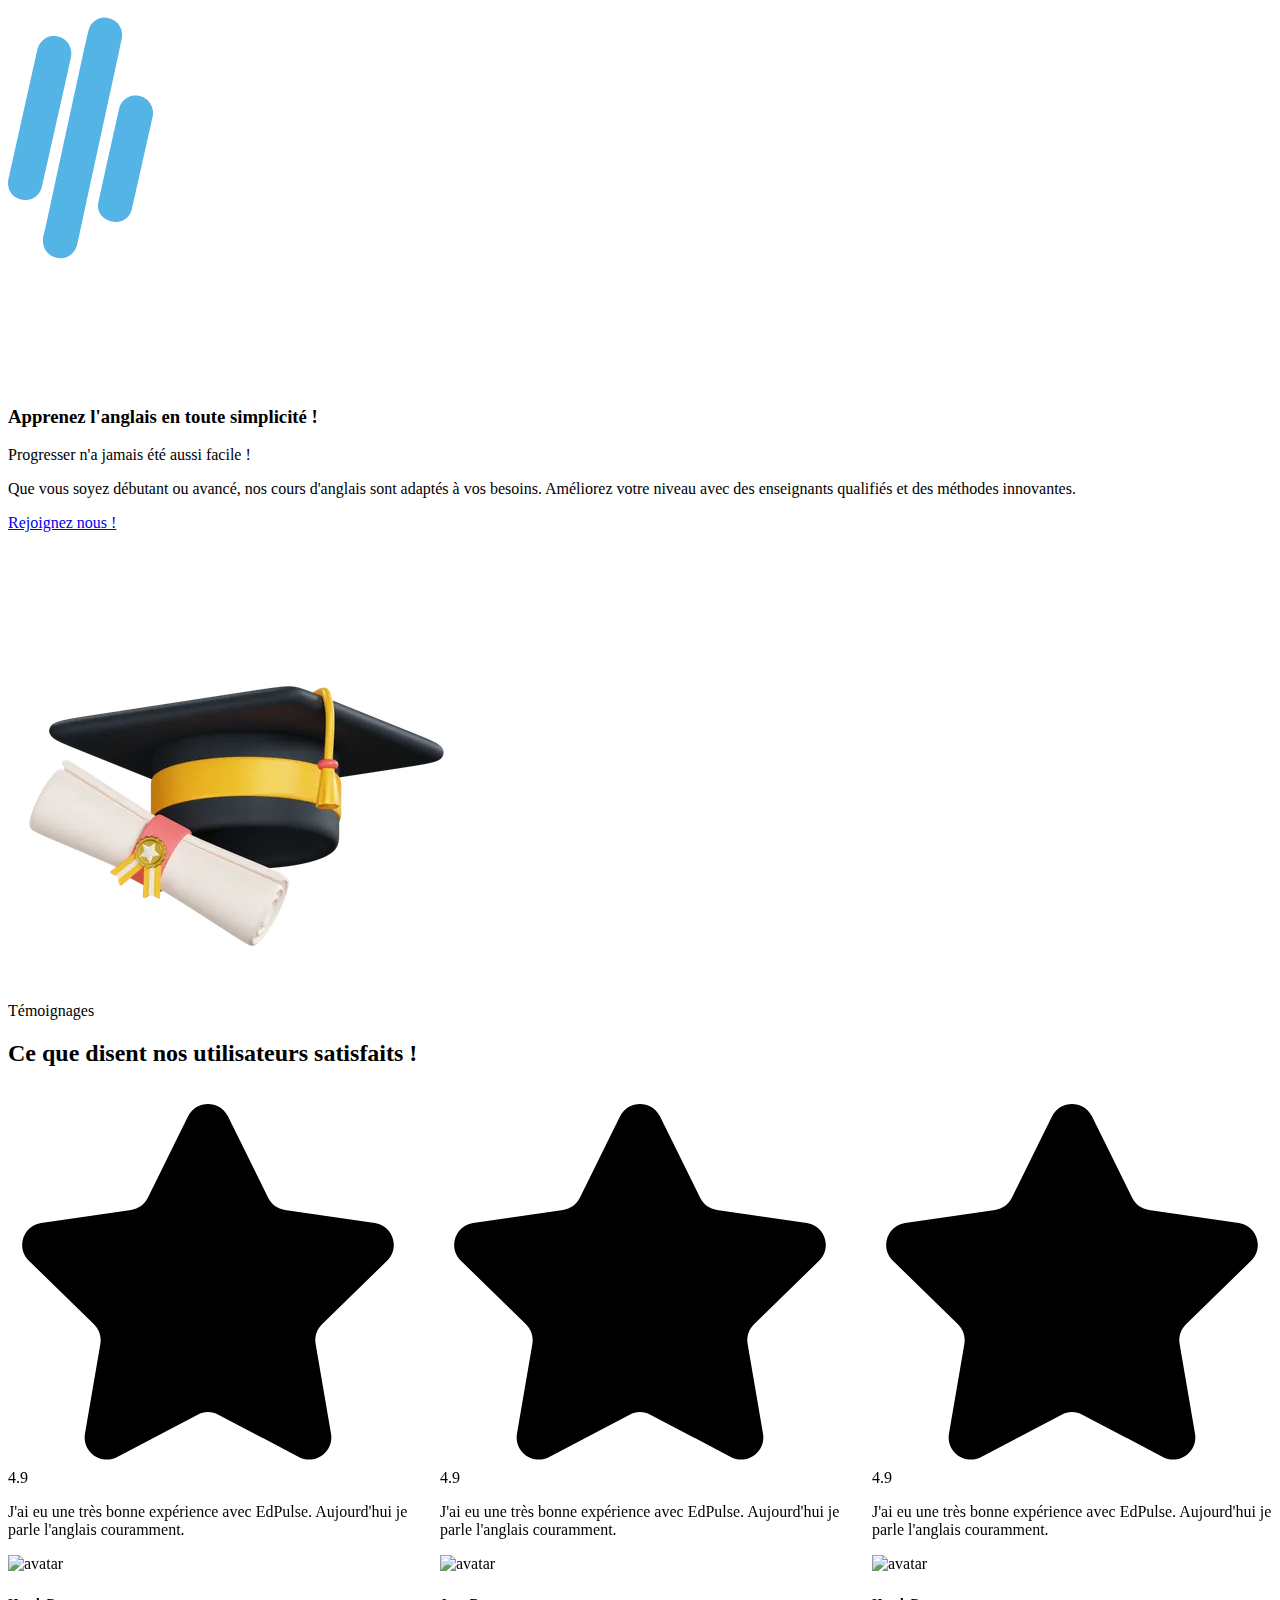
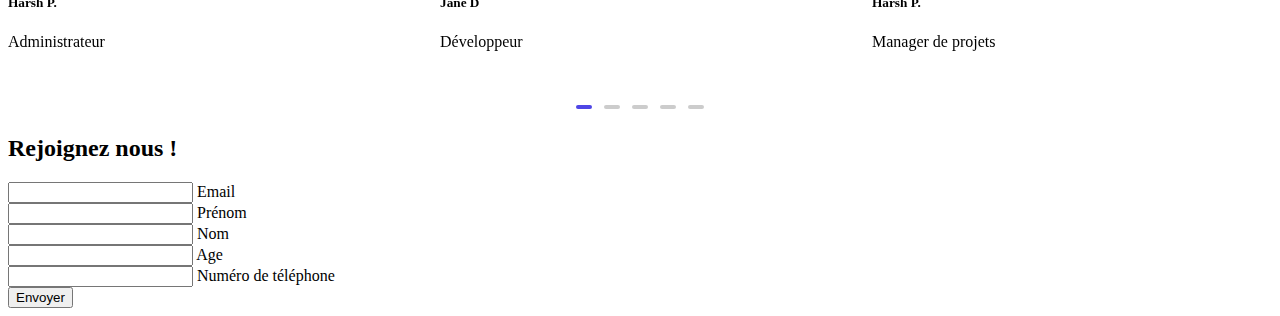
==== index.html @ c2362d2d "first commit" ====
<!DOCTYPE html>
<html lang="fr">
  <head>
    <meta charset="UTF-8" />
    <meta name="viewport" content="width=device-width, initial-scale=1.0" />
    <link rel="stylesheet" href="index.css" />
    <script src="https://cdn.tailwindcss.com"></script>
    <link
      rel="stylesheet"
      href="https://cdn.jsdelivr.net/npm/swiper@11/swiper-bundle.min.css"
    />
    <script src="https://code.jquery.com/jquery-3.7.1.min.js" integrity="sha256-/JqT3SQfawRcv/BIHPThkBvs0OEvtFFmqPF/lYI/Cxo=" crossorigin="anonymous"></script>
    <script src="https://cdn.jsdelivr.net/npm/swiper@11/swiper-bundle.min.js"></script>
    <script src="https://cdnjs.cloudflare.com/ajax/libs/toastr.js/latest/toastr.min.js"></script>
    <link rel="stylesheet" href="https://cdnjs.cloudflare.com/ajax/libs/toastr.js/latest/toastr.min.css">
    <title>Edpulse</title>
  </head>
  <body class="h-[100vh] bg-[#f9fafb]">
    <div
      id="navbar"
      class="bg-[#053046] flex justify-start items-center p-[1rem]"
    >
      <img src="./image.png" alt="" class="w-[200px]" />
      <!-- <div class="flex justify-between items-center gap-x-[20px]">
        <a href="#testimonials"><p class="text-white">Testimonials</p></a>
        <a href="#contactForm"><p class="text-white">Rejoignez nous</p></a>
      </div> -->
    </div>
    <div
      id="hero"
      class="h-[80vh] flex justify-around items-center bg-[#053046]"
    >
      <div
        class="relative top-[-5rem] flex flex-col items-center gap-y-[2rem] w-[50%]"
      >
        <h3
          class="text-white text-5xl text-center"
          style="font-family: cursive"
        >
          Apprenez l'anglais en toute simplicité !
        </h3>
        <p class="text-white text-xl text-center relative">
          Progresser n'a jamais été aussi facile !
        </p>
        <p class="text-white text-lg italic text-center">
          Que vous soyez débutant ou avancé, nos cours d'anglais sont adaptés à
          vos besoins. Améliorez votre niveau avec des enseignants qualifiés et
          des méthodes innovantes.
        </p>
        <!-- <p class="text-white text-2xl">Rejoignez nous !</p> -->

        <a href="#contactForm">
          <div
            class="w-[160px] h-[50px] bg-[#55b4e6] flex justify-center items-center rounded-lg cursor-pointer"
          >
            <p class="text-white text-lg">Rejoignez nous !</p>
          </div>
        </a>
      </div>
      <div class="relative top-[-6rem] w-[500px]">
        <img id="hat" src="./6659988.webp" alt="" class="w-full" />
      </div>
      <!-- <a href="#testimonials">down</a> -->
    </div>
    <div id="testimonials" class="h-[80vh] flex flex-col justify-center">
      <section class="py-24">
        <div class="mx-auto max-w-7xl px-4 sm:px-6 lg:px-8">
          <div class="mb-16">
            <span
              class="text-sm text-gray-500 font-medium text-center block mb-2"
              >Témoignages</span
            >
            <h2 class="text-4xl text-center font-bold text-[#053046]">
              Ce que disent nos utilisateurs satisfaits !
            </h2>
          </div>
          <!--Slider wrapper-->

          <div class="swiper mySwiper">
            <div class="swiper-wrapper w-max">
              <div class="swiper-slide">
                <div
                  class="group bg-white border border-solid border-gray-300 rounded-xl p-6 transition-all duration-500 w-full mx-auto hover:border-indigo-600 hover:shadow-sm slide_active:border-indigo-600"
                >
                  <div class="">
                    <div
                      class="flex items-center mb-7 gap-2 text-amber-500 transition-all duration-500"
                    >
                      <svg
                        class="w-5 h-5"
                        viewBox="0 0 18 17"
                        fill="none"
                        xmlns="http://www.w3.org/2000/svg"
                      >
                        <path
                          d="M8.10326 1.31699C8.47008 0.57374 9.52992 0.57374 9.89674 1.31699L11.7063 4.98347C11.8519 5.27862 12.1335 5.48319 12.4592 5.53051L16.5054 6.11846C17.3256 6.23765 17.6531 7.24562 17.0596 7.82416L14.1318 10.6781C13.8961 10.9079 13.7885 11.2389 13.8442 11.5632L14.5353 15.5931C14.6754 16.41 13.818 17.033 13.0844 16.6473L9.46534 14.7446C9.17402 14.5915 8.82598 14.5915 8.53466 14.7446L4.91562 16.6473C4.18199 17.033 3.32456 16.41 3.46467 15.5931L4.15585 11.5632C4.21148 11.2389 4.10393 10.9079 3.86825 10.6781L0.940384 7.82416C0.346867 7.24562 0.674378 6.23765 1.4946 6.11846L5.54081 5.53051C5.86652 5.48319 6.14808 5.27862 6.29374 4.98347L8.10326 1.31699Z"
                          fill="currentColor"
                        />
                      </svg>
                      <span class="text-base font-semibold text-indigo-600"
                        >4.9</span
                      >
                    </div>
                    <p
                      class="text-base text-gray-600 leading-6 transition-all duration-500 pb-8 group-hover:text-gray-800 slide_active:text-gray-800"
                    >
                      J'ai eu une très bonne expérience avec EdPulse. Aujourd'hui je parle l'anglais couramment.
                    </p>
                  </div>
                  <div
                    class="flex items-center gap-5 border-t border-solid border-gray-200 pt-5"
                  >
                    <img
                      class="rounded-full h-10 w-10 object-cover"
                      src="https://pagedone.io/asset/uploads/1696229969.png"
                      alt="avatar"
                    />
                    <div class="block">
                      <h5
                        class="text-gray-900 font-medium transition-all duration-500 mb-1"
                      >
                        Jane D
                      </h5>
                      <span class="text-sm leading-4 text-gray-500">Développeur </span>
                    </div>
                  </div>
                </div>
              </div>
              <div class="swiper-slide">
                <div
                  class="group bg-white border border-solid border-gray-300 flex justify-between flex-col rounded-xl p-6 transition-all duration-500 w-full mx-auto hover:border-indigo-600 slide_active:border-indigo-600 hover:shadow-sm"
                >
                  <div class="">
                    <div
                      class="flex items-center mb-7 gap-2 text-amber-500 transition-all duration-500"
                    >
                      <svg
                        class="w-5 h-5"
                        viewBox="0 0 18 17"
                        fill="none"
                        xmlns="http://www.w3.org/2000/svg"
                      >
                        <path
                          d="M8.10326 1.31699C8.47008 0.57374 9.52992 0.57374 9.89674 1.31699L11.7063 4.98347C11.8519 5.27862 12.1335 5.48319 12.4592 5.53051L16.5054 6.11846C17.3256 6.23765 17.6531 7.24562 17.0596 7.82416L14.1318 10.6781C13.8961 10.9079 13.7885 11.2389 13.8442 11.5632L14.5353 15.5931C14.6754 16.41 13.818 17.033 13.0844 16.6473L9.46534 14.7446C9.17402 14.5915 8.82598 14.5915 8.53466 14.7446L4.91562 16.6473C4.18199 17.033 3.32456 16.41 3.46467 15.5931L4.15585 11.5632C4.21148 11.2389 4.10393 10.9079 3.86825 10.6781L0.940384 7.82416C0.346867 7.24562 0.674378 6.23765 1.4946 6.11846L5.54081 5.53051C5.86652 5.48319 6.14808 5.27862 6.29374 4.98347L8.10326 1.31699Z"
                          fill="currentColor"
                        />
                      </svg>
                      <span class="text-base font-semibold text-indigo-600"
                        >4.9</span
                      >
                    </div>
                    <p
                      class="text-base text-gray-600 leading-6 transition-all duration-500 pb-8 group-hover:text-gray-800 slide_active:text-gray-800"
                    >
                    J'ai eu une très bonne expérience avec EdPulse. Aujourd'hui je parle l'anglais couramment.
                    </p>
                  </div>
                  <div
                    class="flex items-center gap-5 pt-5 border-t border-solid border-gray-200"
                  >
                    <img
                      class="rounded-full h-10 w-10 object-cover"
                      src="https://pagedone.io/asset/uploads/1696229994.png"
                      alt="avatar"
                    />
                    <div class="block">
                      <h5
                        class="text-gray-900 font-medium transition-all duration-500 mb-1"
                      >
                        Harsh P.
                      </h5>
                      <span class="text-sm leading-4 text-gray-500"
                        >Manager de projets</span
                      >
                    </div>
                  </div>
                </div>
              </div>
              <div class="swiper-slide">
                <div
                  class="flex justify-between flex-col lg:w-full group bg-white border border-solid border-gray-300 rounded-xl p-6 transition-all duration-500 w-full mx-auto slide_active:border-indigo-600 hover:border-indigo-600 hover:shadow-sm"
                >
                  <div class="">
                    <div
                      class="flex items-center mb-7 gap-2 text-amber-500 transition-all duration-500"
                    >
                      <svg
                        class="w-5 h-5"
                        viewBox="0 0 18 17"
                        fill="none"
                        xmlns="http://www.w3.org/2000/svg"
                      >
                        <path
                          d="M8.10326 1.31699C8.47008 0.57374 9.52992 0.57374 9.89674 1.31699L11.7063 4.98347C11.8519 5.27862 12.1335 5.48319 12.4592 5.53051L16.5054 6.11846C17.3256 6.23765 17.6531 7.24562 17.0596 7.82416L14.1318 10.6781C13.8961 10.9079 13.7885 11.2389 13.8442 11.5632L14.5353 15.5931C14.6754 16.41 13.818 17.033 13.0844 16.6473L9.46534 14.7446C9.17402 14.5915 8.82598 14.5915 8.53466 14.7446L4.91562 16.6473C4.18199 17.033 3.32456 16.41 3.46467 15.5931L4.15585 11.5632C4.21148 11.2389 4.10393 10.9079 3.86825 10.6781L0.940384 7.82416C0.346867 7.24562 0.674378 6.23765 1.4946 6.11846L5.54081 5.53051C5.86652 5.48319 6.14808 5.27862 6.29374 4.98347L8.10326 1.31699Z"
                          fill="currentColor"
                        />
                      </svg>
                      <span class="text-base font-semibold text-indigo-600"
                        >4.9</span
                      >
                    </div>
                    <p
                      class="text-base text-gray-600 leading-6 transition-all duration-500 pb-8 group-hover:text-gray-800 slide_active:text-gray-800"
                    >
                    J'ai eu une très bonne expérience avec EdPulse. Aujourd'hui je parle l'anglais couramment.
                    </p>
                  </div>
                  <div
                    class="flex items-center gap-5 border-t border-solid border-gray-200 pt-5"
                  >
                    <img
                      class="rounded-full h-10 w-10 object-cover"
                      src="	https://pagedone.io/asset/uploads/1696230027.png"
                      alt="avatar"
                    />
                    <div class="block">
                      <h5
                        class="text-gray-900 font-medium transition-all duration-500 mb-1"
                      >
                        Alex K.
                      </h5>
                      <span class="text-sm leading-4 text-gray-500"
                        >Designer</span
                      >
                    </div>
                  </div>
                </div>
              </div>
              <div class="swiper-slide">
                <div
                  class="group bg-white border border-solid border-gray-300 rounded-xl p-6 transition-all duration-500 w-full mx-auto slide_active:border-indigo-600 hover:border-indigo-600 hover:shadow-sm"
                >
                  <div class="">
                    <div
                      class="flex items-center mb-7 gap-2 text-amber-500 transition-all duration-500"
                    >
                      <svg
                        class="w-5 h-5"
                        viewBox="0 0 18 17"
                        fill="none"
                        xmlns="http://www.w3.org/2000/svg"
                      >
                        <path
                          d="M8.10326 1.31699C8.47008 0.57374 9.52992 0.57374 9.89674 1.31699L11.7063 4.98347C11.8519 5.27862 12.1335 5.48319 12.4592 5.53051L16.5054 6.11846C17.3256 6.23765 17.6531 7.24562 17.0596 7.82416L14.1318 10.6781C13.8961 10.9079 13.7885 11.2389 13.8442 11.5632L14.5353 15.5931C14.6754 16.41 13.818 17.033 13.0844 16.6473L9.46534 14.7446C9.17402 14.5915 8.82598 14.5915 8.53466 14.7446L4.91562 16.6473C4.18199 17.033 3.32456 16.41 3.46467 15.5931L4.15585 11.5632C4.21148 11.2389 4.10393 10.9079 3.86825 10.6781L0.940384 7.82416C0.346867 7.24562 0.674378 6.23765 1.4946 6.11846L5.54081 5.53051C5.86652 5.48319 6.14808 5.27862 6.29374 4.98347L8.10326 1.31699Z"
                          fill="currentColor"
                        />
                      </svg>
                      <span class="text-base font-semibold text-indigo-600"
                        >4.9</span
                      >
                    </div>
                    <p
                      class="text-base text-gray-600 leading-6 transition-all duration-500 pb-8 group-hover:text-gray-800 slide_active:text-gray-800"
                    >
                    J'ai eu une très bonne expérience avec EdPulse. Aujourd'hui je parle l'anglais couramment.
                    </p>
                  </div>
                  <div
                    class="flex items-center gap-5 border-t border-solid border-gray-200 pt-5"
                  >
                    <img
                      class="rounded-full h-10 w-10 object-cover"
                      src="https://pagedone.io/asset/uploads/1696229969.png"
                      alt="avatar"
                    />
                    <div class="block">
                      <h5
                        class="text-gray-900 font-medium transition-all duration-500 mb-1"
                      >
                        Jane D
                      </h5>
                      <span class="text-sm leading-4 text-gray-500">Manager </span>
                    </div>
                  </div>
                </div>
              </div>
              <div class="swiper-slide">
                <div
                  class="group bg-white border border-solid border-gray-300 flex justify-between flex-col rounded-xl p-6 transition-all duration-500 w-full mx-auto slide_active:border-indigo-600 hover:border-indigo-600 hover:shadow-sm"
                >
                  <div class="">
                    <div
                      class="flex items-center mb-7 gap-2 text-amber-500 transition-all duration-500"
                    >
                      <svg
                        class="w-5 h-5"
                        viewBox="0 0 18 17"
                        fill="none"
                        xmlns="http://www.w3.org/2000/svg"
                      >
                        <path
                          d="M8.10326 1.31699C8.47008 0.57374 9.52992 0.57374 9.89674 1.31699L11.7063 4.98347C11.8519 5.27862 12.1335 5.48319 12.4592 5.53051L16.5054 6.11846C17.3256 6.23765 17.6531 7.24562 17.0596 7.82416L14.1318 10.6781C13.8961 10.9079 13.7885 11.2389 13.8442 11.5632L14.5353 15.5931C14.6754 16.41 13.818 17.033 13.0844 16.6473L9.46534 14.7446C9.17402 14.5915 8.82598 14.5915 8.53466 14.7446L4.91562 16.6473C4.18199 17.033 3.32456 16.41 3.46467 15.5931L4.15585 11.5632C4.21148 11.2389 4.10393 10.9079 3.86825 10.6781L0.940384 7.82416C0.346867 7.24562 0.674378 6.23765 1.4946 6.11846L5.54081 5.53051C5.86652 5.48319 6.14808 5.27862 6.29374 4.98347L8.10326 1.31699Z"
                          fill="currentColor"
                        />
                      </svg>
                      <span class="text-base font-semibold text-indigo-600"
                        >4.9</span
                      >
                    </div>
                    <p
                      class="text-base text-gray-600 leading-6 transition-all duration-500 pb-8 group-hover:text-gray-800 slide_active:text-gray-800"
                    >
                    J'ai eu une très bonne expérience avec EdPulse. Aujourd'hui je parle l'anglais couramment.
                    </p>
                  </div>
                  <div
                    class="flex items-center gap-5 pt-5 border-t border-solid border-gray-200"
                  >
                    <img
                      class="rounded-full h-10 w-10 object-cover"
                      src="https://pagedone.io/asset/uploads/1696229994.png"
                      alt="avatar"
                    />
                    <div class="block">
                      <h5
                        class="text-gray-900 font-medium transition-all duration-500 mb-1"
                      >
                        Harsh P.
                      </h5>
                      <span class="text-sm leading-4 text-gray-500"
                        >Administrateur</span
                      >
                    </div>
                  </div>
                </div>
              </div>
            </div>
            <div class="swiper-pagination"></div>
          </div>
        </div>
      </section>
      <!-- <a href="#contactForm">down</a> -->
    </div>
    <div id="contactForm" class="h-[60vh] flex flex-col justify-start w-6xl">
      <div class="mb-16">
        <h2 class="text-4xl text-center font-bold text-[#053046]">
          Rejoignez nous !
        </h2>
      </div>

      <form class="w-[70%] mx-auto" method="post" lang="fr">
        <div class="relative z-0 w-full mb-8 group">
          <input
            type="email"
            name="form_email"
            id="form_email"
            class="block py-2.5 px-0 w-full text-sm text-gray-900 bg-transparent border-0 border-b-2 border-gray-300 appearance-none dark:text-white dark:border-gray-600 dark:focus:border-blue-500 focus:outline-none focus:ring-0 focus:border-blue-600 peer"
            placeholder=" "
            required
          />
          <label
            for="form_email"
            class="peer-focus:font-medium absolute text-sm text-gray-500 dark:text-gray-400 duration-300 transform -translate-y-6 scale-75 top-3 -z-10 origin-[0] peer-focus:start-0 rtl:peer-focus:translate-x-1/4 rtl:peer-focus:left-auto peer-focus:text-blue-600 peer-focus:dark:text-blue-500 peer-placeholder-shown:scale-100 peer-placeholder-shown:translate-y-0 peer-focus:scale-75 peer-focus:-translate-y-6"
            >Email</label
          >
        </div>
        <div class="grid md:grid-cols-2 md:gap-6">
          <div class="relative z-0 w-full mb-8 group">
            <input
              type="text"
              name="form_prenom"
              id="form_prenom"
              class="block py-2.5 px-0 w-full text-sm text-gray-900 bg-transparent border-0 border-b-2 border-gray-300 appearance-none dark:text-white dark:border-gray-600 dark:focus:border-blue-500 focus:outline-none focus:ring-0 focus:border-blue-600 peer"
              placeholder=" "
              required
            />
            <label
              for="form_prenom"
              class="peer-focus:font-medium absolute text-sm text-gray-500 dark:text-gray-400 duration-300 transform -translate-y-6 scale-75 top-3 -z-10 origin-[0] peer-focus:start-0 rtl:peer-focus:translate-x-1/4 peer-focus:text-blue-600 peer-focus:dark:text-blue-500 peer-placeholder-shown:scale-100 peer-placeholder-shown:translate-y-0 peer-focus:scale-75 peer-focus:-translate-y-6"
              >Prénom</label
            >
          </div>
          <div class="relative z-0 w-full mb-8 group">
            <input
              type="text"
              name="form_nom"
              id="form_nom"
              class="block py-2.5 px-0 w-full text-sm text-gray-900 bg-transparent border-0 border-b-2 border-gray-300 appearance-none dark:text-white dark:border-gray-600 dark:focus:border-blue-500 focus:outline-none focus:ring-0 focus:border-blue-600 peer"
              placeholder=" "
              required
            />
            <label
              for="form_nom"
              class="peer-focus:font-medium absolute text-sm text-gray-500 dark:text-gray-400 duration-300 transform -translate-y-6 scale-75 top-3 -z-10 origin-[0] peer-focus:start-0 rtl:peer-focus:translate-x-1/4 peer-focus:text-blue-600 peer-focus:dark:text-blue-500 peer-placeholder-shown:scale-100 peer-placeholder-shown:translate-y-0 peer-focus:scale-75 peer-focus:-translate-y-6"
              >Nom</label
            >
          </div>
        </div>
        <div class="grid md:grid-cols-2 md:gap-6">
            <div class="relative z-0 w-full mb-8 group">
                <input
                  type="text"
                  name="form_age"
                  id="form_age"
                  class="block py-2.5 px-0 w-full text-sm text-gray-900 bg-transparent border-0 border-b-2 border-gray-300 appearance-none dark:text-white dark:border-gray-600 dark:focus:border-blue-500 focus:outline-none focus:ring-0 focus:border-blue-600 peer"
                  placeholder=" "
                  required
                />
                <label
                  for="form_age"
                  class="peer-focus:font-medium absolute text-sm text-gray-500 dark:text-gray-400 duration-300 transform -translate-y-6 scale-75 top-3 -z-10 origin-[0] peer-focus:start-0 rtl:peer-focus:translate-x-1/4 peer-focus:text-blue-600 peer-focus:dark:text-blue-500 peer-placeholder-shown:scale-100 peer-placeholder-shown:translate-y-0 peer-focus:scale-75 peer-focus:-translate-y-6"
                  >Age</label
                >
              </div>
          <div class="relative z-0 w-full mb-8 group">
            <input
              type="tel"
              pattern="[0-9]{3}-[0-9]{3}-[0-9]{4}"
              name="form_telephone"
              id="form_telephone"
              class="block py-2.5 px-0 w-full text-sm text-gray-900 bg-transparent border-0 border-b-2 border-gray-300 appearance-none dark:text-white dark:border-gray-600 dark:focus:border-blue-500 focus:outline-none focus:ring-0 focus:border-blue-600 peer"
              placeholder=" "
              required
            />
            <label
              for="form_telephone"
              class="peer-focus:font-medium absolute text-sm text-gray-500 dark:text-gray-400 duration-300 transform -translate-y-6 scale-75 top-3 -z-10 origin-[0] peer-focus:start-0 rtl:peer-focus:translate-x-1/4 peer-focus:text-blue-600 peer-focus:dark:text-blue-500 peer-placeholder-shown:scale-100 peer-placeholder-shown:translate-y-0 peer-focus:scale-75 peer-focus:-translate-y-6"
              >Numéro de téléphone</label
            >
          </div>

        </div>
        <div class="flex justify-center items-center">
            <button
            type="submit"
            id="form_submit_btn"
            class="mt-5 w-[80px] text-white bg-[#55b4e6] hover:bg-[#053046] focus:ring-4 focus:outline-none focus:ring-blue-300 font-medium rounded-md text-sm w-full sm:w-auto px-5 py-2.5 text-center dark:bg-blue-600 dark:hover:bg-blue-700 dark:focus:ring-blue-800"
          >
            Envoyer
          </button>
        </div>
      </form>

      <!-- <a href="#navbar">up</a> -->
    </div>
    <script src="app.js"></script>
    <script>
      document.querySelectorAll('a[href^="#"]').forEach((anchor) => {
        anchor.addEventListener("click", function (e) {
          e.preventDefault();

          document.querySelector(this.getAttribute("href")).scrollIntoView({
            behavior: "smooth",
          });
        });
      });
      let swiper = new Swiper(".mySwiper", {
        slidesPerView: 1,
        spaceBetween: 32,
        loop: true,
        centeredSlides: true,
        pagination: {
          el: ".swiper-pagination",
          clickable: true,
        },
        autoplay: {
          delay: 2500,
          disableOnInteraction: false,
        },
        breakpoints: {
          640: {
            slidesPerView: 1,
            spaceBetween: 32,
          },
          768: {
            slidesPerView: 2,
            spaceBetween: 32,
          },
          1024: {
            slidesPerView: 3,
            spaceBetween: 32,
          },
        },
      });
    </script>
  </body>
</html>
---- index.css ----
@keyframes float {
	0% {
		transform: translatey(0px);
	}
	50% {
		transform: translatey(-40px);
	}
	100% {
		transform: translatey(0px);
	}
}

#hat{
	transform: translatey(0px);
	animation: float 4s ease-in-out infinite;
}

.swiper-horizontal>.swiper-pagination-bullets .swiper-pagination-bullet,
.swiper-pagination-horizontal.swiper-pagination-bullets .swiper-pagination-bullet {
    width: 16px !important;
    height: 4px !important;
    border-radius: 5px !important;
    margin: 0 6px !important;
}

.swiper-pagination {
    bottom: 2px !important;
}

.swiper-wrapper {
    height: max-content !important;
    width: max-content !important;
    padding-bottom: 64px;
}

.swiper-pagination-bullet-active {
    background: #4F46E5 !important;
}

.swiper-slide.swiper-slide-active>.slide_active\:border-indigo-600 {
    --tw-border-opacity: 1;
    border-color: rgb(79 70 229 / var(--tw-border-opacity));
}

.swiper-slide.swiper-slide-active>.group .slide_active\:text-gray-800 {
    ---tw-text-opacity: 1;
    color: rgb(31 41 55 / var(--tw-text-opacity));
}
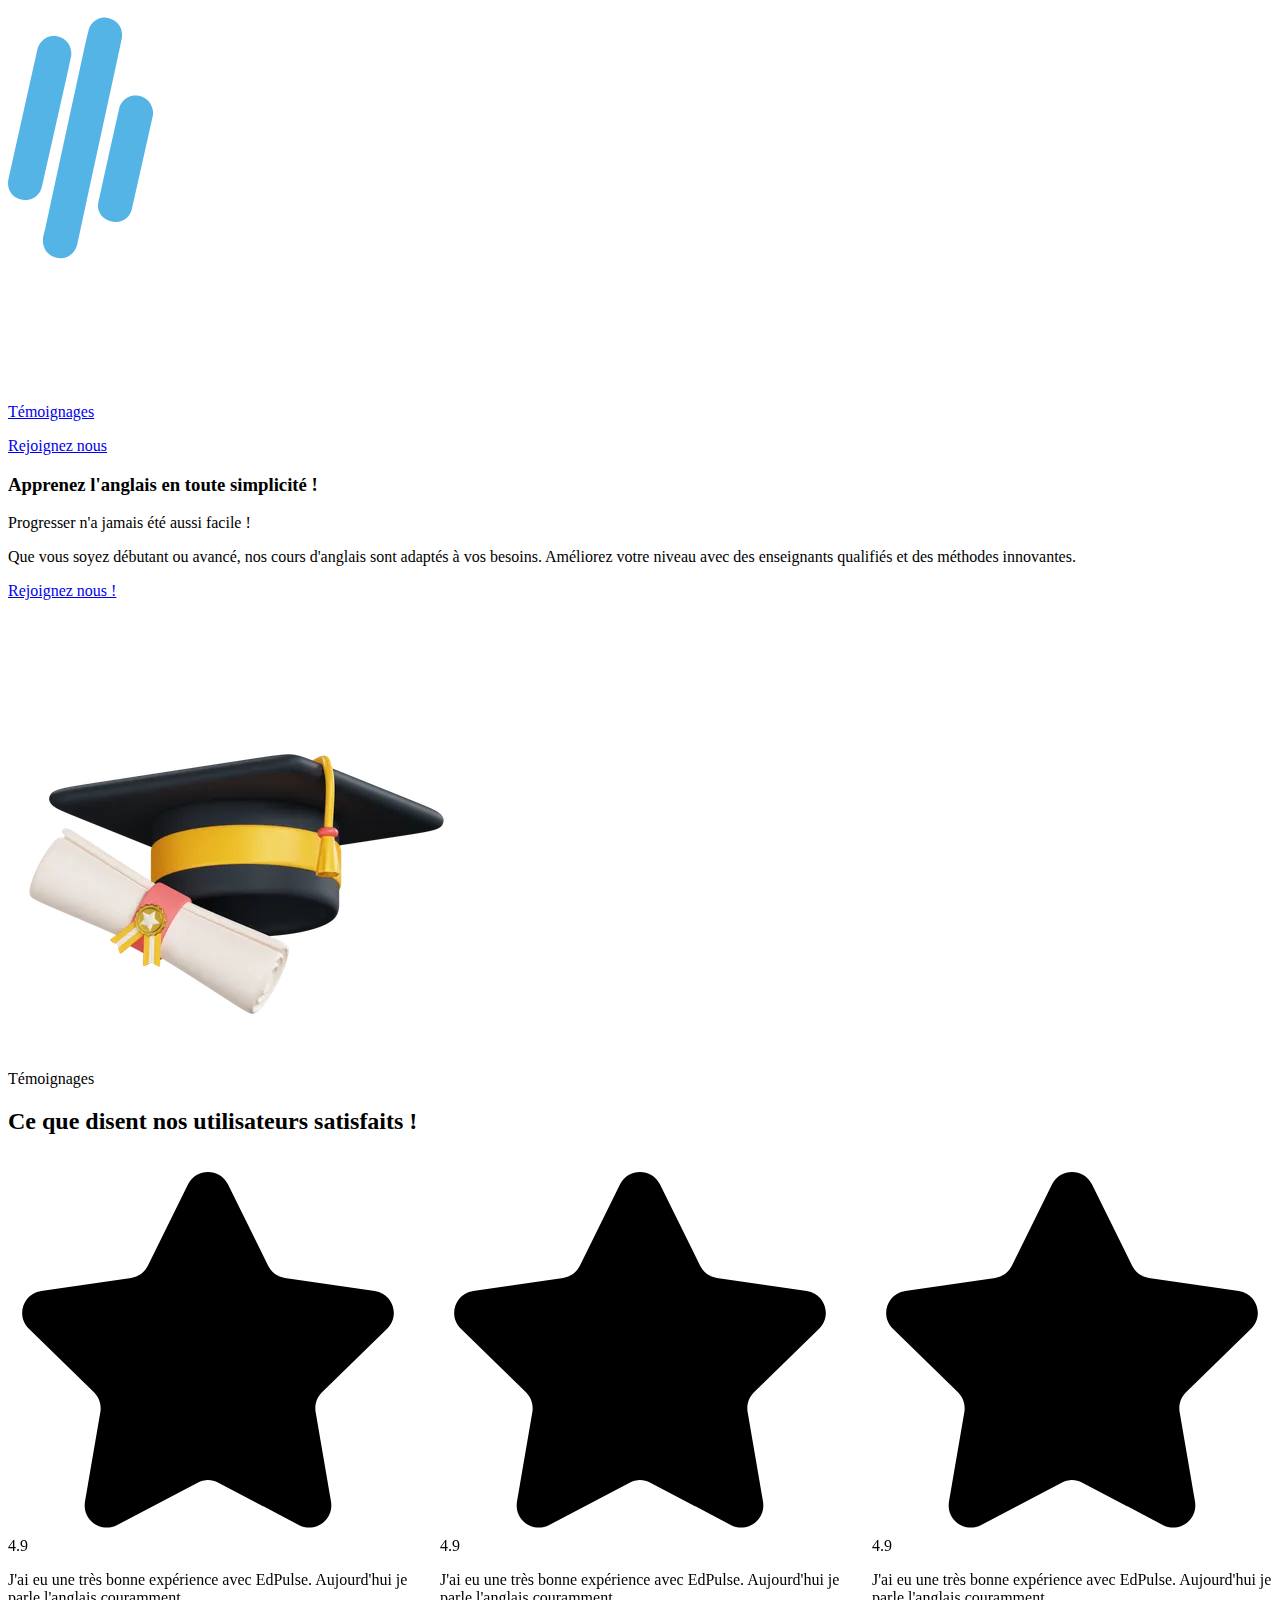
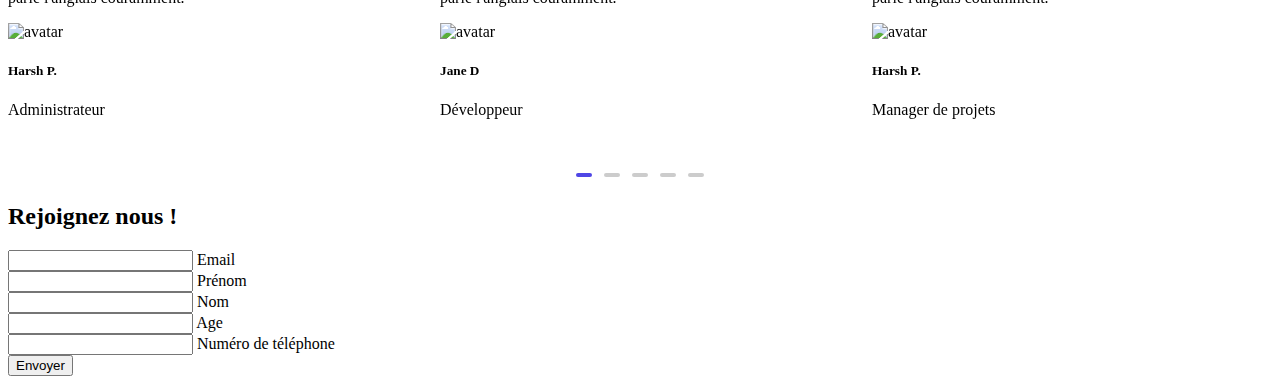
==== commit f67c1ae8: "ajout menu navigation" ====
--- a/index.html
+++ b/index.html
@@ -21,14 +21,14 @@
       class="bg-[#053046] flex justify-start items-center p-[1rem]"
     >
       <img src="./image.png" alt="" class="w-[200px]" />
-      <!-- <div class="flex justify-between items-center gap-x-[20px]">
-        <a href="#testimonials"><p class="text-white">Testimonials</p></a>
+      <div class="flex justify-between items-center gap-x-[20px]">
+        <a href="#testimonials"><p class="text-white">Témoignages</p></a>
         <a href="#contactForm"><p class="text-white">Rejoignez nous</p></a>
-      </div> -->
+      </div>
     </div>
     <div
       id="hero"
-      class="h-[80vh] flex justify-around items-center bg-[#053046]"
+      class="h-[90vh] flex justify-around items-center bg-[#053046]"
     >
       <div
         class="relative top-[-5rem] flex flex-col items-center gap-y-[2rem] w-[50%]"
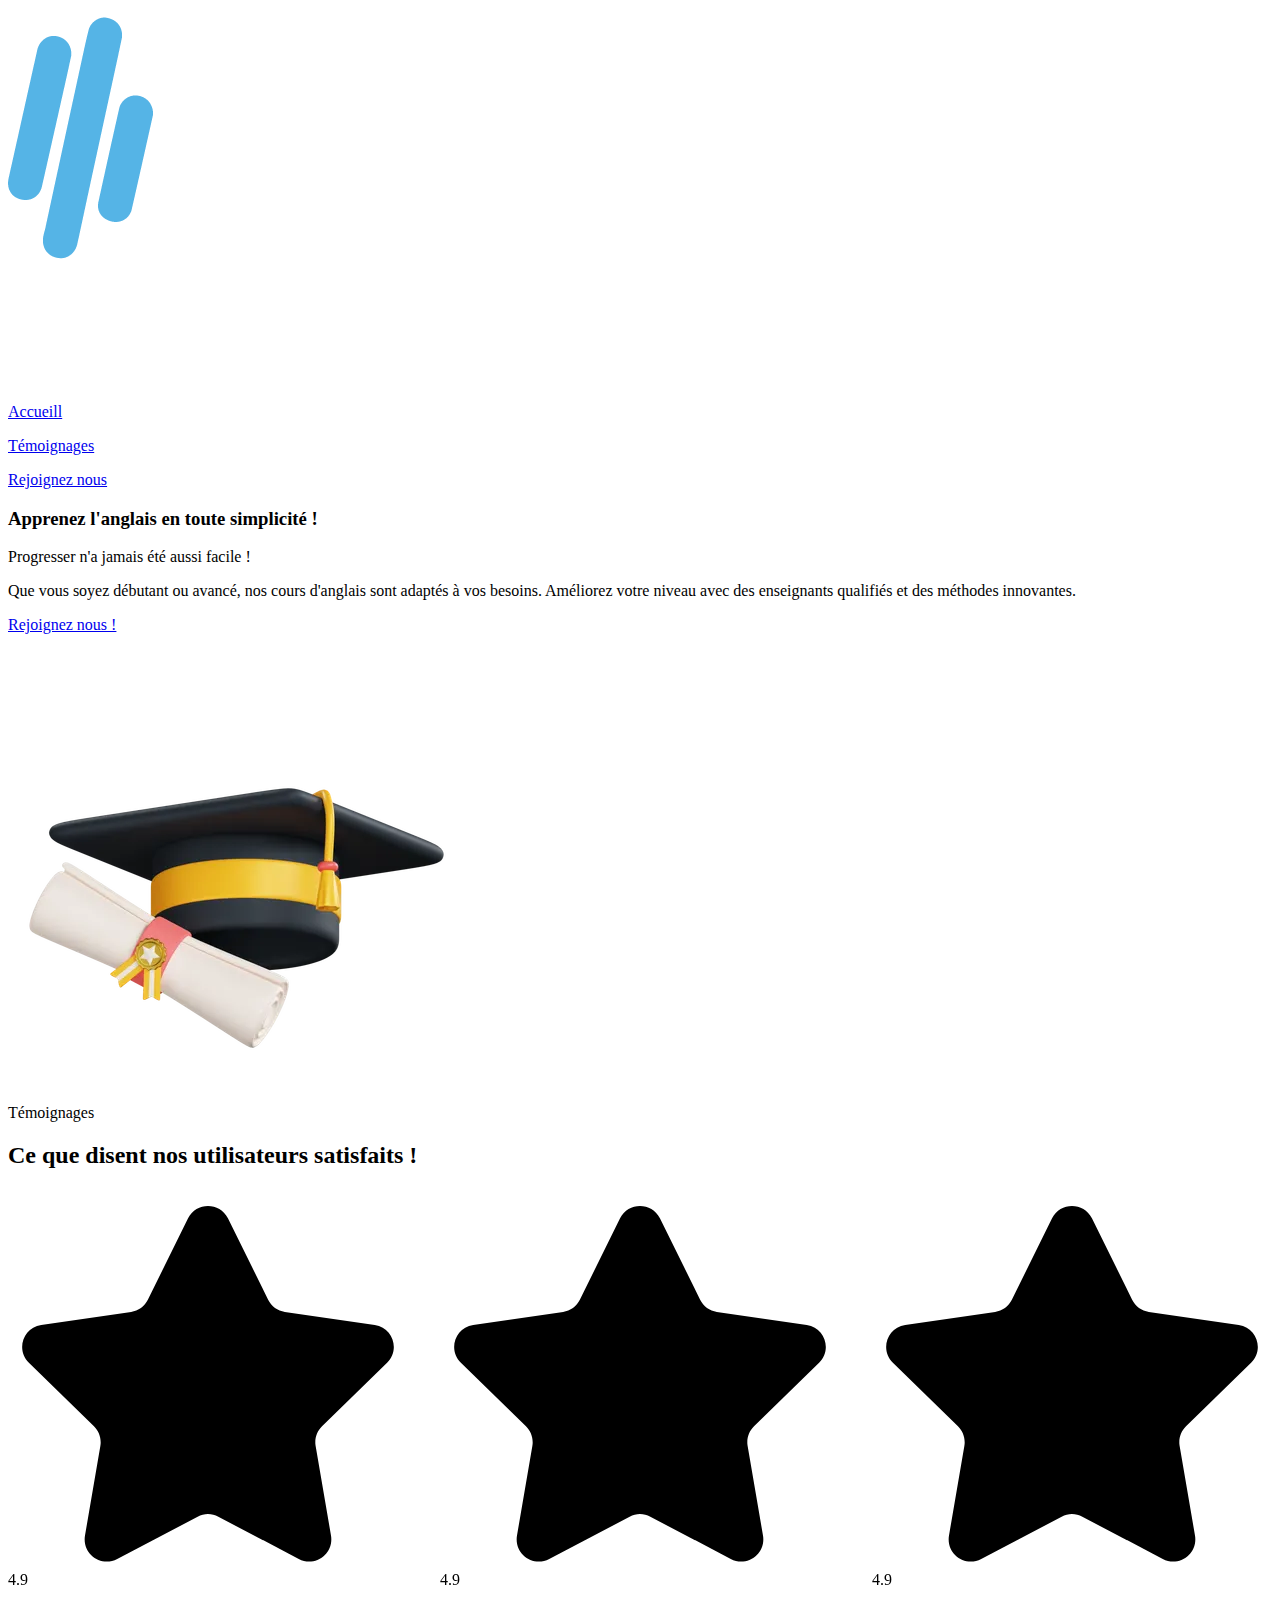
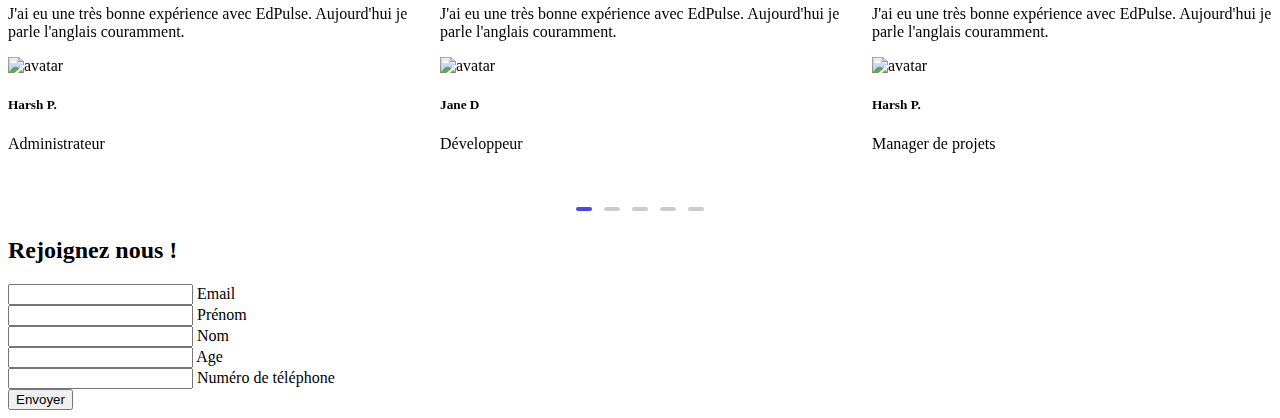
==== commit 8415b6a5: "ajout accueil menu navigation" ====
--- a/index.html
+++ b/index.html
@@ -22,6 +22,7 @@
     >
       <img src="./image.png" alt="" class="w-[200px]" />
       <div class="flex justify-between items-center gap-x-[20px]">
+        <a href="#testimonials"><p class="text-white">Accueill</p></a>
         <a href="#testimonials"><p class="text-white">Témoignages</p></a>
         <a href="#contactForm"><p class="text-white">Rejoignez nous</p></a>
       </div>
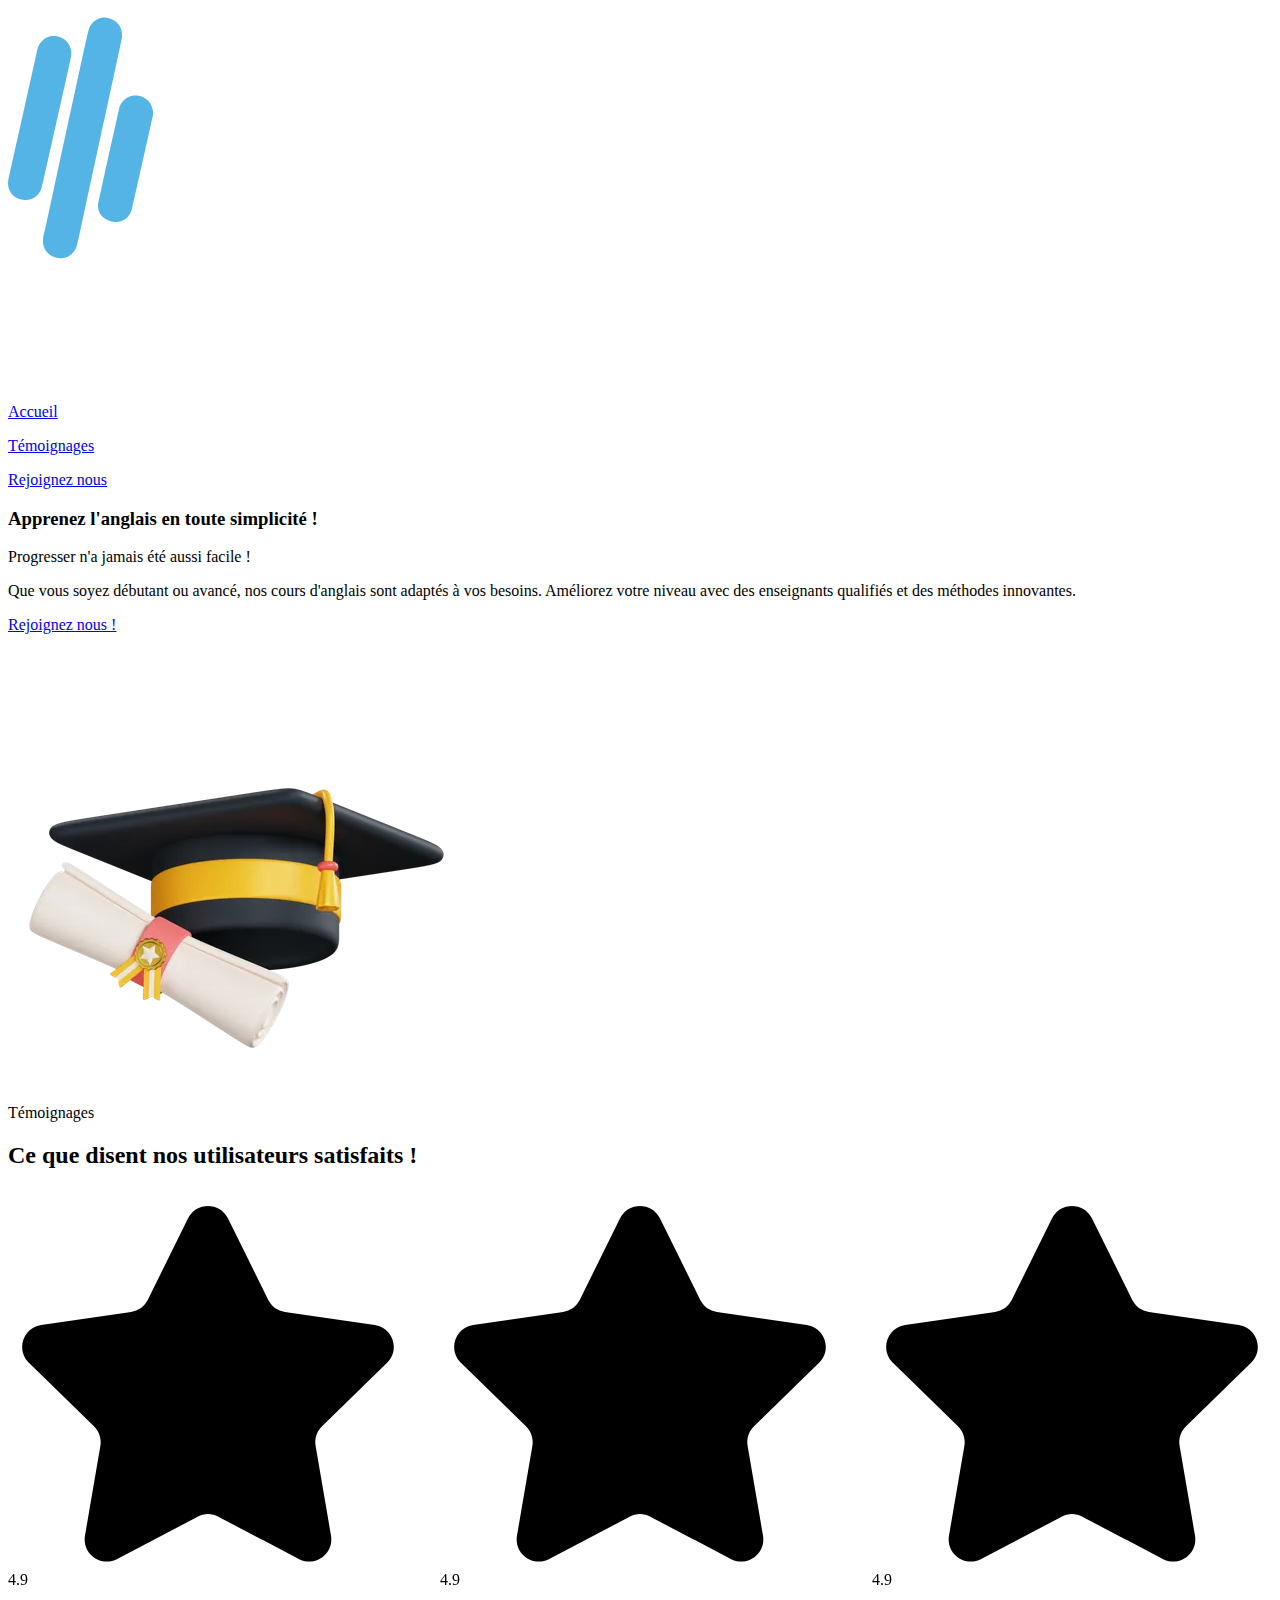
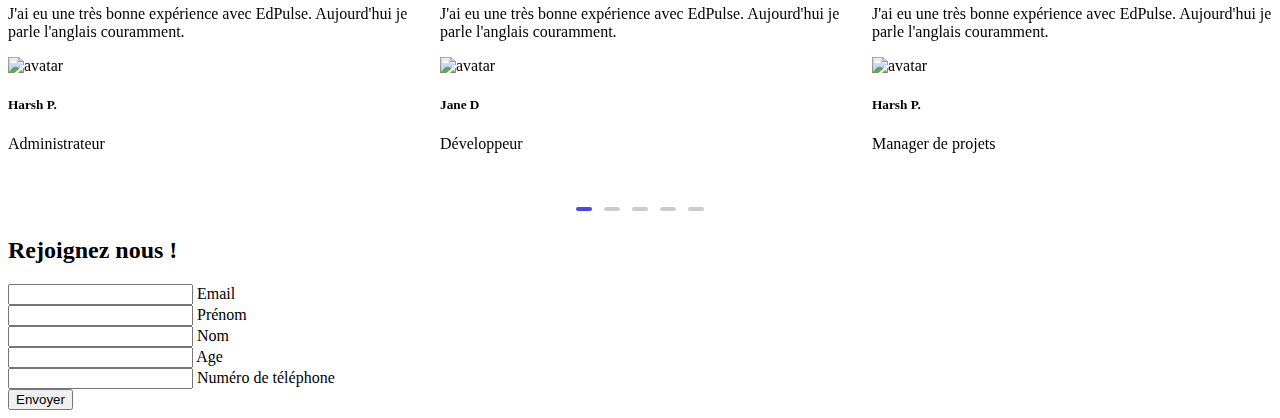
==== commit eba27076: "ajout # accueil menu navigation" ====
--- a/index.html
+++ b/index.html
@@ -22,7 +22,7 @@
     >
       <img src="./image.png" alt="" class="w-[200px]" />
       <div class="flex justify-between items-center gap-x-[20px]">
-        <a href="#testimonials"><p class="text-white">Accueill</p></a>
+        <a href="#hero"><p class="text-white">Accueil</p></a>
         <a href="#testimonials"><p class="text-white">Témoignages</p></a>
         <a href="#contactForm"><p class="text-white">Rejoignez nous</p></a>
       </div>
